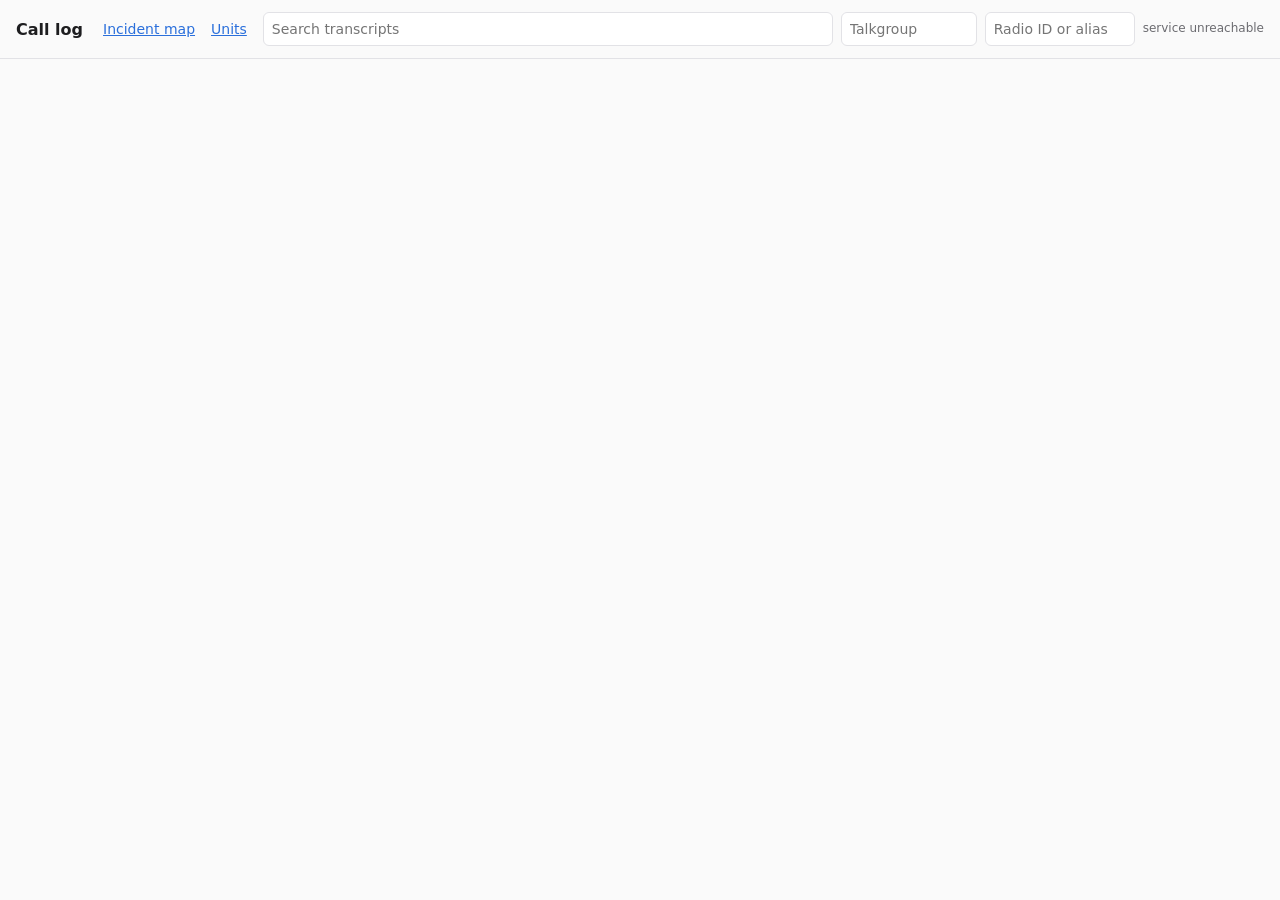
==== transcriber/sdrtrunk_transcriber/web/index.html @ e5141e75 "Merge remote-tracking branch 'origin/master' into claude/project-thread-9a0xlc # Conflicts: #	transc" ====
<!doctype html>
<html lang="en">
<head>
<meta charset="utf-8">
<meta name="viewport" content="width=device-width, initial-scale=1">
<title>SDRTrunk call log</title>
<style>
  :root { --bg: #fafafa; --fg: #1d1d1f; --muted: #6b6b70; --line: #e2e2e6; --card: #fff; --accent: #2a6fdb; --warn: #b26a00; }
  @media (prefers-color-scheme: dark) {
    :root { --bg: #161618; --fg: #ececf0; --muted: #9a9aa2; --line: #2c2c31; --card: #1e1e22; --accent: #6ea2ff; --warn: #f0a640; }
  }
  * { box-sizing: border-box; }
  body { margin: 0; background: var(--bg); color: var(--fg); font: 14px/1.45 system-ui, sans-serif; }
  header { position: sticky; top: 0; background: var(--bg); border-bottom: 1px solid var(--line); padding: 12px 16px; display: flex; flex-wrap: wrap; gap: 8px; align-items: center; }
  h1 { font-size: 16px; margin: 0 12px 0 0; }
  header a { color: var(--accent); margin-right: 8px; }
  input { background: var(--card); color: var(--fg); border: 1px solid var(--line); border-radius: 6px; padding: 6px 8px; font: inherit; }
  #q { flex: 1 1 220px; }
  #status { color: var(--muted); font-size: 12px; margin-left: auto; }
  main { padding: 8px 16px 32px; }
  .call { background: var(--card); border: 1px solid var(--line); border-radius: 8px; padding: 10px 12px; margin: 8px 0; }
  .meta { display: flex; flex-wrap: wrap; gap: 4px 14px; color: var(--muted); font-size: 12px; align-items: center; }
  .meta b { color: var(--fg); font-weight: 600; }
  .text { margin-top: 6px; font-size: 15px; white-space: pre-wrap; }
  .text.pending, .text.none { color: var(--muted); font-style: italic; }
  .text.failed { color: var(--warn); }
  .low { color: var(--warn); }
  .codes { display: flex; flex-wrap: wrap; gap: 4px 6px; margin-top: 6px; }
  .tag { font-size: 12px; border: 1px solid var(--line); border-radius: 10px; padding: 1px 8px; color: var(--muted); }
  .tag b { color: var(--accent); font-weight: 600; margin-right: 4px; }
  .summary { margin-top: 6px; color: var(--muted); }
  .summary .ai { font-size: 10px; font-weight: 700; letter-spacing: 0.04em; border: 1px solid var(--line); border-radius: 6px; padding: 0 4px; margin-right: 5px; vertical-align: 1px; }
  audio { height: 28px; max-width: 100%; }
  button { background: none; border: 1px solid var(--line); color: var(--accent); border-radius: 6px; padding: 6px 12px; font: inherit; cursor: pointer; }
  .page { background: var(--card); border: 1px solid var(--line); border-left: 4px solid var(--warn); border-radius: 8px; padding: 8px 12px; margin: 8px 0; }
  .page .title { font-size: 15px; font-weight: 600; }
  .page .title .unknown { color: var(--muted); font-weight: 400; }
  .edit { margin-left: auto; padding: 2px 10px; font-size: 12px; }
  .fixed { color: var(--accent); }
  .first { color: var(--muted); font-size: 13px; margin-top: 2px; }
  textarea { width: 100%; margin-top: 6px; background: var(--bg); color: var(--fg); border: 1px solid var(--accent); border-radius: 6px; padding: 6px 8px; font: 15px/1.45 system-ui, sans-serif; resize: vertical; }
  .actions { display: flex; flex-wrap: wrap; gap: 8px; align-items: center; margin-top: 6px; }
  .note { color: var(--muted); font-size: 12px; }
  .note a { color: var(--accent); cursor: pointer; margin-left: 4px; }
  #more { display: block; margin: 16px auto; }
  #more[hidden] { display: none; }
</style>
</head>
<body>
<header>
  <h1>Call log</h1>
  <a href="map">Incident map</a>
  <a href="units">Units</a>
  <input id="q" type="search" placeholder="Search transcripts">
  <input id="talkgroup" type="search" placeholder="Talkgroup" size="12">
  <input id="source" type="search" placeholder="Radio ID or alias" size="14">
  <span id="status"></span>
</header>
<main>
  <div id="calls"></div>
  <button id="more" hidden>Older calls</button>
</main>
<script>
const $ = id => document.getElementById(id);
let oldestId = null;
let timer = null;

function el(tag, cls, text) {
  const e = document.createElement(tag);
  if (cls) e.className = cls;
  if (text !== undefined && text !== null) e.textContent = text;
  return e;
}

function render(call) {
  const card = el('div', 'call');
  const meta = el('div', 'meta');
  const when = new Date(call.call_time * 1000);
  meta.append(el('span', '', when.toLocaleString()));
  const tg = el('span'); tg.append('TG ', el('b', '', call.talkgroup_label || call.talkgroup));
  if (call.talkgroup_label) tg.append(' (' + call.talkgroup + ')');
  meta.append(tg);
  const src = el('span'); src.append('From ', el('b', '', call.talker_alias || call.source || 'unknown'));
  if (call.talker_alias && call.source) src.append(' (' + call.source + ')');
  meta.append(src);
  if (call.system_label) meta.append(el('span', '', call.system_label));
  if (call.frequency) meta.append(el('span', '', (call.frequency / 1e6).toFixed(4) + ' MHz'));
  if (call.duration_s) meta.append(el('span', '', call.duration_s.toFixed(1) + ' s'));
  if (call.check_status === 'unsure') meta.append(el('span', 'low', 'still unsure: ' + (call.check_notes || 'looks garbled')));
  else if (call.check_status !== 'rechecked' && call.confidence !== null && call.confidence < -0.8) meta.append(el('span', 'low', 'low confidence'));
  if (call.check_status === 'rechecked') meta.append(el('span', 'fixed', 'rechecked'));
  if (call.corrected_at) meta.append(el('span', 'fixed', 'fixed by hand'));
  if (call.address_fix && !call.corrected_at) meta.append(el('span', 'fixed', 'address fixed, heard as ' + call.address_fix));
  if (call.audio_deleted_at) meta.append(el('span', '', 'audio deleted'));
  else {
    const player = el('audio'); player.controls = true; player.preload = 'none';
    player.src = 'api/calls/' + call.id + '/audio';
    meta.append(player);
  }
  if (['done', 'skipped', 'failed'].includes(call.status)) {
    const edit = el('button', 'edit', 'Edit');
    edit.addEventListener('click', () => startEdit(card, call));
    meta.append(edit);
  }
  card.append(meta);

  let text, cls = 'text';
  if (call.status === 'done') { text = call.transcript || (call.error === 'tones only' ? 'tones only, no speech' : 'no speech found'); if (!call.transcript) cls += ' none'; }
  else if (call.status === 'skipped') { text = 'not transcribed (' + (call.error || 'skipped') + ')'; cls += ' none'; }
  else if (call.status === 'failed') { text = 'transcription failed: ' + (call.error || ''); cls += ' failed'; }
  else { text = call.status + '...'; cls += ' pending'; }
  card.append(el('div', cls, text));
  // The self-check ran Whisper again and kept the second try; the first is shown for comparison.
  if (call.first_transcript && call.status === 'done') card.append(el('div', 'first', 'first try: ' + call.first_transcript));
  if (call.summary) {
    const sum = el('div', 'summary');
    sum.append(el('span', 'ai', 'AI'), call.summary + (call.summary_tags && call.summary_tags.length ? ' · ' + call.summary_tags.join(', ') : ''));
    card.append(sum);
  }
  if (call.codes && call.codes.length) {
    const tags = el('div', 'codes');
    call.codes.forEach(c => { const t = el('span', 'tag'); t.append(el('b', '', c.code), c.meaning); tags.append(t); });
    card.append(tags);
  }
  return card;
}

// Editing a transcript: the fix is saved, and replaced words are learned for later calls.
let editing = 0;

function startEdit(card, call) {
  if (card.querySelector('textarea')) return;
  editing++;
  const shown = card.querySelector('.text');
  const box = el('textarea');
  box.value = call.status === 'done' ? (call.transcript || '') : '';
  box.rows = Math.max(2, Math.ceil(box.value.length / 80));
  const actions = el('div', 'actions');
  const save = el('button', '', 'Save');
  const cancel = el('button', '', 'Cancel');
  actions.append(save, cancel, el('span', 'note', 'Words you replace are fixed in later calls too.'));
  shown.replaceWith(box);
  box.after(actions);
  box.focus();
  const done = () => { editing = Math.max(0, editing - 1); };
  cancel.addEventListener('click', () => { box.replaceWith(shown); actions.remove(); done(); });
  save.addEventListener('click', async () => {
    save.disabled = true;
    try {
      const res = await fetch('api/calls/' + call.id + '/transcript', {
        method: 'POST', headers: { 'Content-Type': 'application/json' }, body: JSON.stringify({ text: box.value }) });
      if (!res.ok) throw new Error((await res.json()).detail || res.statusText);
      const result = await res.json();
      call.transcript = result.transcript; call.status = 'done'; call.corrected_at = Date.now() / 1000;
      const fresh = render(call);
      card.replaceWith(fresh);
      if (result.learned.length) showLearned(fresh, result.learned);
      else done();
    } catch (e) {
      save.disabled = false;
      actions.querySelector('.note').textContent = 'Not saved: ' + e.message;
    }
  });
}

// Lists what was learned, with Undo for each, and holds the list still for a few seconds.
function showLearned(card, learned) {
  const note = el('div', 'note');
  note.append('Learned: ');
  learned.forEach((c, i) => {
    if (i) note.append(', ');
    note.append(c.heard + ' \u2192 ' + c.correct);
    const undo = el('a', '', 'Undo');
    undo.addEventListener('click', async () => {
      const res = await fetch('api/corrections/forget', {
        method: 'POST', headers: { 'Content-Type': 'application/json' },
        body: JSON.stringify({ heard: c.heard, correct: c.correct }) });
      undo.replaceWith(res.ok ? ' (undone)' : ' (could not undo)');
    });
    note.append(undo);
  });
  card.append(note);
  setTimeout(() => { editing = Math.max(0, editing - 1); }, 15000);
}

function hz(value) { return value.toFixed(1) + ' Hz'; }

function renderPage(page) {
  const card = el('div', 'page');
  const title = el('div', 'title');
  const tones = page.tone_b ? hz(page.tone_a) + ' + ' + hz(page.tone_b) : hz(page.tone_a) + ' long tone';
  if (page.label) title.append('Tone out: ' + page.label);
  else title.append('Tone out: ', el('span', 'unknown', 'not on the station list'));
  card.append(title);
  const meta = el('div', 'meta');
  meta.append(el('span', '', new Date(page.page_time * 1000).toLocaleString()));
  meta.append(el('b', '', tones));
  if (page.channel) meta.append(el('span', '', page.channel));
  if (page.system_label) meta.append(el('span', '', page.system_label));
  if (page.frequency) meta.append(el('span', '', (page.frequency / 1e6).toFixed(4) + ' MHz'));
  card.append(meta);
  return card;
}

// Tone-out pages are shown between the calls, by time. Talkgroup and radio filters hide them.
async function loadPages(since, until) {
  if ($('talkgroup').value || $('source').value) return [];
  const p = new URLSearchParams({ q: $('q').value, limit: 500 });
  if (since !== null) p.set('since', since);
  if (until !== null) p.set('until', until);
  try { return await (await fetch('api/pages?' + p)).json(); } catch (e) { return []; }
}

function params(beforeId) {
  const p = new URLSearchParams({ q: $('q').value, talkgroup: $('talkgroup').value, source: $('source').value, limit: 100 });
  if (beforeId) p.set('before_id', beforeId);
  return p;
}

let oldestTime = null;

async function load(append) {
  const res = await fetch('api/calls?' + params(append ? oldestId : null));
  const calls = await res.json();
  const full = calls.length >= 100;
  // Pages from the oldest call shown up to the previous oldest (or now); all of them once no older calls remain.
  const since = full ? calls[calls.length - 1].call_time : null;
  const pages = await loadPages(since, append ? oldestTime : null);
  const items = calls.map(c => ({ time: c.call_time, node: () => render(c) }))
    .concat(pages.map(p => ({ time: p.page_time, node: () => renderPage(p) })))
    .sort((a, b) => b.time - a.time);
  const list = $('calls');
  if (!append) list.replaceChildren();
  items.forEach(item => list.append(item.node()));
  if (calls.length) oldestId = calls[calls.length - 1].id;
  oldestTime = since;
  $('more').hidden = !full;
}

async function refreshStatus() {
  try {
    const s = await (await fetch('api/status')).json();
    const c = s.calls;
    $('status').textContent = `${s.backend}${s.backend_ready ? '' : ' (loading model)'} · queue ${s.queue} · ` +
      `${c.done || 0} done, ${c.skipped || 0} skipped, ${c.failed || 0} failed`;
  } catch (e) { $('status').textContent = 'service unreachable'; }
}

// Refreshing rebuilds the list, so skip it while a clip plays or the user has scrolled down.
function playing() { return [...document.querySelectorAll('audio')].some(a => !a.paused); }

async function tick() {
  await refreshStatus();
  if (!playing() && !editing && window.scrollY < 200) await load(false);
}

['q', 'talkgroup', 'source'].forEach(id => $(id).addEventListener('input', () => {
  clearTimeout(timer); timer = setTimeout(() => load(false), 250);
}));
$('more').addEventListener('click', () => load(true));
tick();
setInterval(tick, 5000);
</script>
</body>
</html>
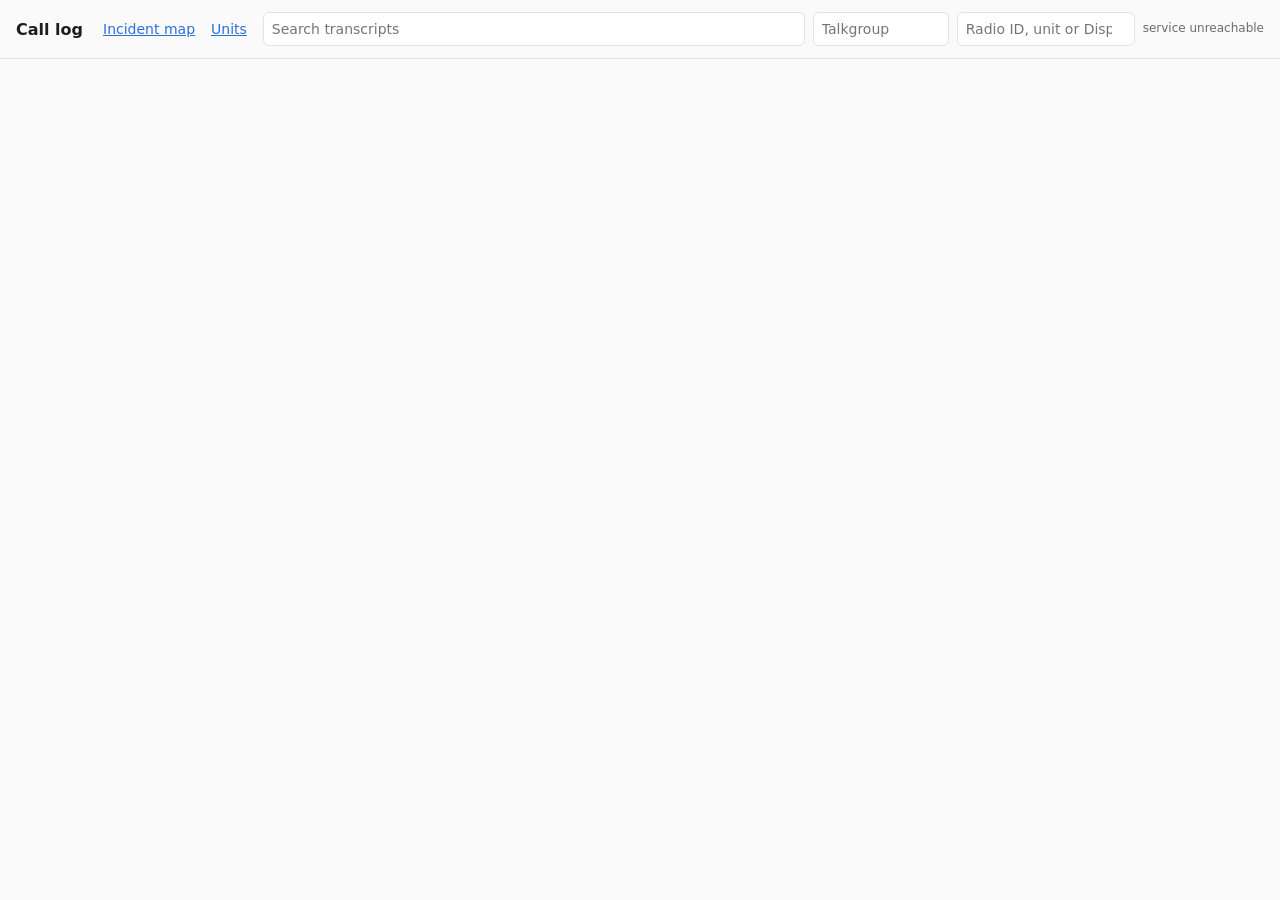
==== commit 6c660eb3: "Merge pull request #54 from kgv5014-lab/claude/project-thread-hycmyy Transcriber: mark who is talkin" ====
--- a/transcriber/sdrtrunk_transcriber/web/index.html
+++ b/transcriber/sdrtrunk_transcriber/web/index.html
@@ -38,6 +38,8 @@
   .edit { margin-left: auto; padding: 2px 10px; font-size: 12px; }
   .fixed { color: var(--accent); }
   .first { color: var(--muted); font-size: 13px; margin-top: 2px; }
+  .meta b.dispatch { color: var(--warn); }
+  .meta b.unit { color: var(--accent); }
   textarea { width: 100%; margin-top: 6px; background: var(--bg); color: var(--fg); border: 1px solid var(--accent); border-radius: 6px; padding: 6px 8px; font: 15px/1.45 system-ui, sans-serif; resize: vertical; }
   .actions { display: flex; flex-wrap: wrap; gap: 8px; align-items: center; margin-top: 6px; }
   .note { color: var(--muted); font-size: 12px; }
@@ -53,7 +55,7 @@
   <a href="units">Units</a>
   <input id="q" type="search" placeholder="Search transcripts">
   <input id="talkgroup" type="search" placeholder="Talkgroup" size="12">
-  <input id="source" type="search" placeholder="Radio ID or alias" size="14">
+  <input id="source" type="search" placeholder="Radio ID, unit or Dispatch" size="18">
   <span id="status"></span>
 </header>
 <main>
@@ -80,8 +82,12 @@
   const tg = el('span'); tg.append('TG ', el('b', '', call.talkgroup_label || call.talkgroup));
   if (call.talkgroup_label) tg.append(' (' + call.talkgroup + ')');
   meta.append(tg);
-  const src = el('span'); src.append('From ', el('b', '', call.talker_alias || call.source || 'unknown'));
-  if (call.talker_alias && call.source) src.append(' (' + call.source + ')');
+  // Who is talking: the talker alias, else Dispatch or the unit worked out from the radio ID or the words.
+  const radioId = call.source && call.source !== '0' ? call.source : '';
+  const who = call.talker_alias || (call.speaker_kind ? call.speaker : '');
+  const src = el('span'); src.append('From ', el('b', call.talker_alias ? '' : call.speaker_kind || '', who || radioId || 'unknown'));
+  if (who && radioId) src.append(' (' + radioId + ')');
+  if (!call.talker_alias && call.speaker_how) src.title = call.speaker_how === 'radio id' ? 'Known from the radio ID' : 'Guessed from how the call is worded';
   meta.append(src);
   if (call.system_label) meta.append(el('span', '', call.system_label));
   if (call.frequency) meta.append(el('span', '', (call.frequency / 1e6).toFixed(4) + ' MHz'));
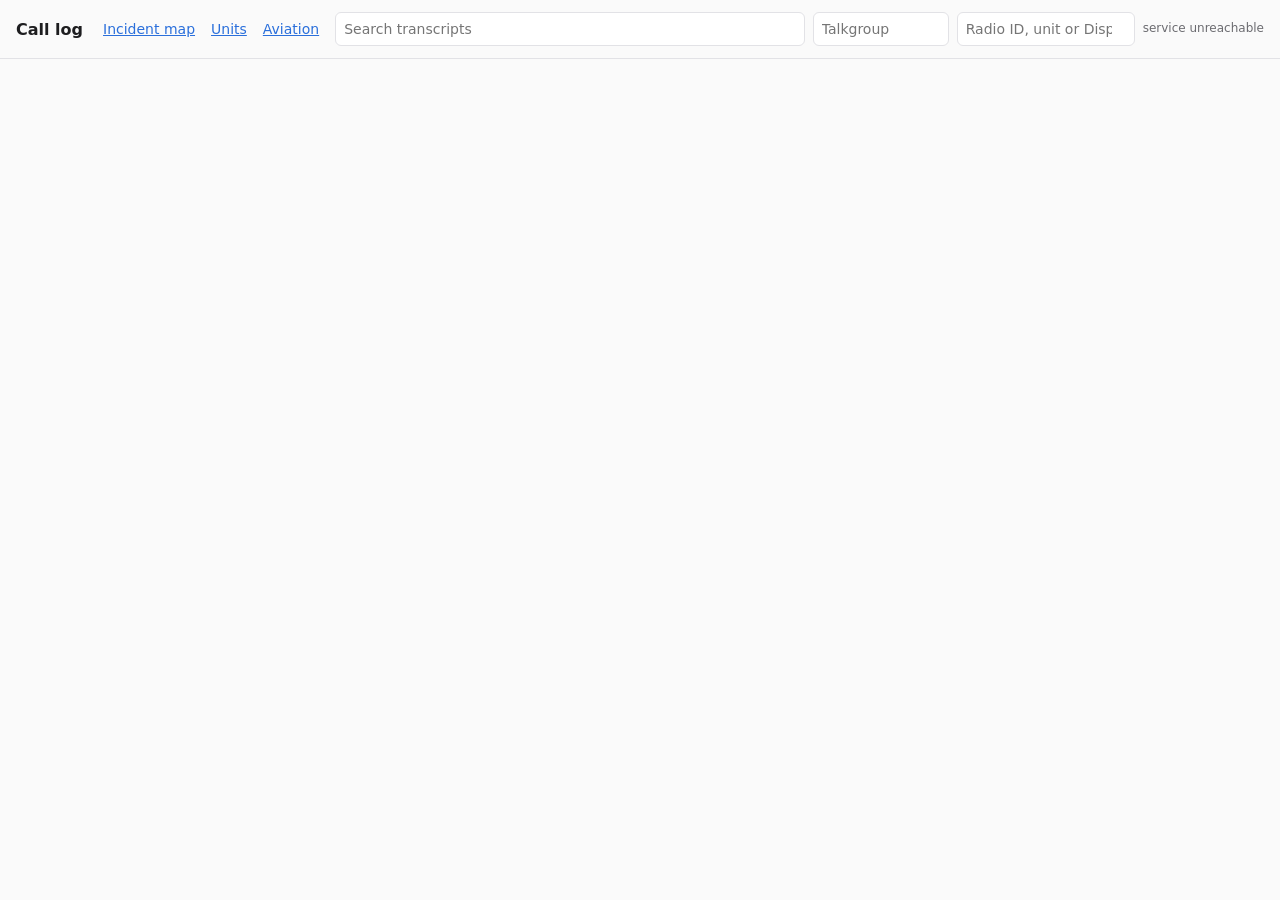
==== commit 36eb0fa8: "Transcriber: aviation page, calls matched to ADS-B planes by call sign, 121.5 alert Co-Authored-By: " ====
--- a/transcriber/sdrtrunk_transcriber/web/index.html
+++ b/transcriber/sdrtrunk_transcriber/web/index.html
@@ -40,23 +40,28 @@
   .first { color: var(--muted); font-size: 13px; margin-top: 2px; }
   .meta b.dispatch { color: var(--warn); }
   .meta b.unit { color: var(--accent); }
+  .medevac { font-size: 11px; font-weight: 700; letter-spacing: 0.03em; border-radius: 6px; padding: 1px 6px; color: #fff; background: #d33c2f; }
   textarea { width: 100%; margin-top: 6px; background: var(--bg); color: var(--fg); border: 1px solid var(--accent); border-radius: 6px; padding: 6px 8px; font: 15px/1.45 system-ui, sans-serif; resize: vertical; }
   .actions { display: flex; flex-wrap: wrap; gap: 8px; align-items: center; margin-top: 6px; }
   .note { color: var(--muted); font-size: 12px; }
   .note a { color: var(--accent); cursor: pointer; margin-left: 4px; }
   #more { display: block; margin: 16px auto; }
   #more[hidden] { display: none; }
+  /* The shared, view-only map for friends (share.py): no editing, settings or admin pages. */
+  html[data-guest] .admin { display: none !important; }
 </style>
 </head>
 <body>
 <header>
   <h1>Call log</h1>
   <a href="map">Incident map</a>
-  <a href="units">Units</a>
+  <a href="units" class="admin">Units</a>
+  <a href="aviation" class="admin">Aviation</a>
+  <a href="listen" hidden id="listen-link">🔊 Listen</a>
   <input id="q" type="search" placeholder="Search transcripts">
   <input id="talkgroup" type="search" placeholder="Talkgroup" size="12">
   <input id="source" type="search" placeholder="Radio ID, unit or Dispatch" size="18">
-  <span id="status"></span>
+  <span id="status" class="admin"></span>
 </header>
 <main>
   <div id="calls"></div>
@@ -64,6 +69,9 @@
 </main>
 <script>
 const $ = id => document.getElementById(id);
+// Opened from the friends' link (share.py): view only, so no Edit, Move, Remove or Mark seen.
+const GUEST = !!document.documentElement.dataset.guest;
+if (GUEST) $('listen-link').hidden = false;
 let oldestId = null;
 let timer = null;
 
@@ -79,6 +87,11 @@
   const meta = el('div', 'meta');
   const when = new Date(call.call_time * 1000);
   meta.append(el('span', '', when.toLocaleString()));
+  // A medevac helicopter on the aviation channels (the rest of the airport radio is on the Aviation page).
+  if (call.air === 'medevac') {
+    const plane = (call.aircraft || [])[0];
+    meta.append(el('span', 'medevac', 'MEDEVAC' + (plane ? ' ' + (plane.flight || plane.reg || plane.hex) : '')));
+  }
   const tg = el('span'); tg.append('TG ', el('b', '', call.talkgroup_label || call.talkgroup));
   if (call.talkgroup_label) tg.append(' (' + call.talkgroup + ')');
   meta.append(tg);
@@ -103,7 +116,7 @@
     player.src = 'api/calls/' + call.id + '/audio';
     meta.append(player);
   }
-  if (['done', 'skipped', 'failed'].includes(call.status)) {
+  if (!GUEST && ['done', 'skipped', 'failed'].includes(call.status)) {
     const edit = el('button', 'edit', 'Edit');
     edit.addEventListener('click', () => startEdit(card, call));
     meta.append(edit);
@@ -244,6 +257,7 @@
 }
 
 async function refreshStatus() {
+  if (GUEST) return;
   try {
     const s = await (await fetch('api/status')).json();
     const c = s.calls;
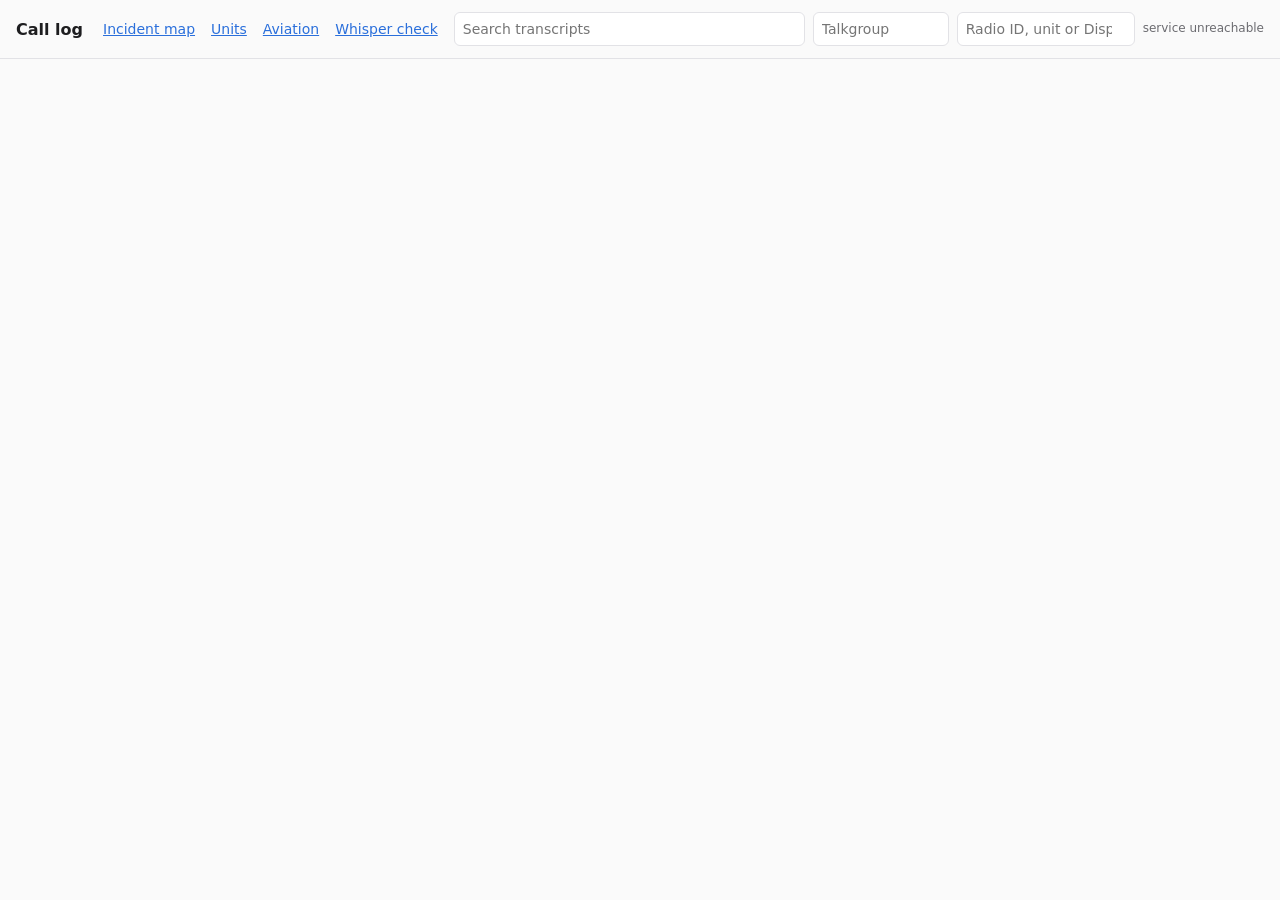
==== commit 43834b25: "Whisper check: type calls from the audio and score Whisper honestly New /checker page picks calls sp" ====
--- a/transcriber/sdrtrunk_transcriber/web/index.html
+++ b/transcriber/sdrtrunk_transcriber/web/index.html
@@ -57,6 +57,7 @@
   <a href="map">Incident map</a>
   <a href="units" class="admin">Units</a>
   <a href="aviation" class="admin">Aviation</a>
+  <a href="checker" class="admin">Whisper check</a>
   <a href="listen" hidden id="listen-link">🔊 Listen</a>
   <input id="q" type="search" placeholder="Search transcripts">
   <input id="talkgroup" type="search" placeholder="Talkgroup" size="12">
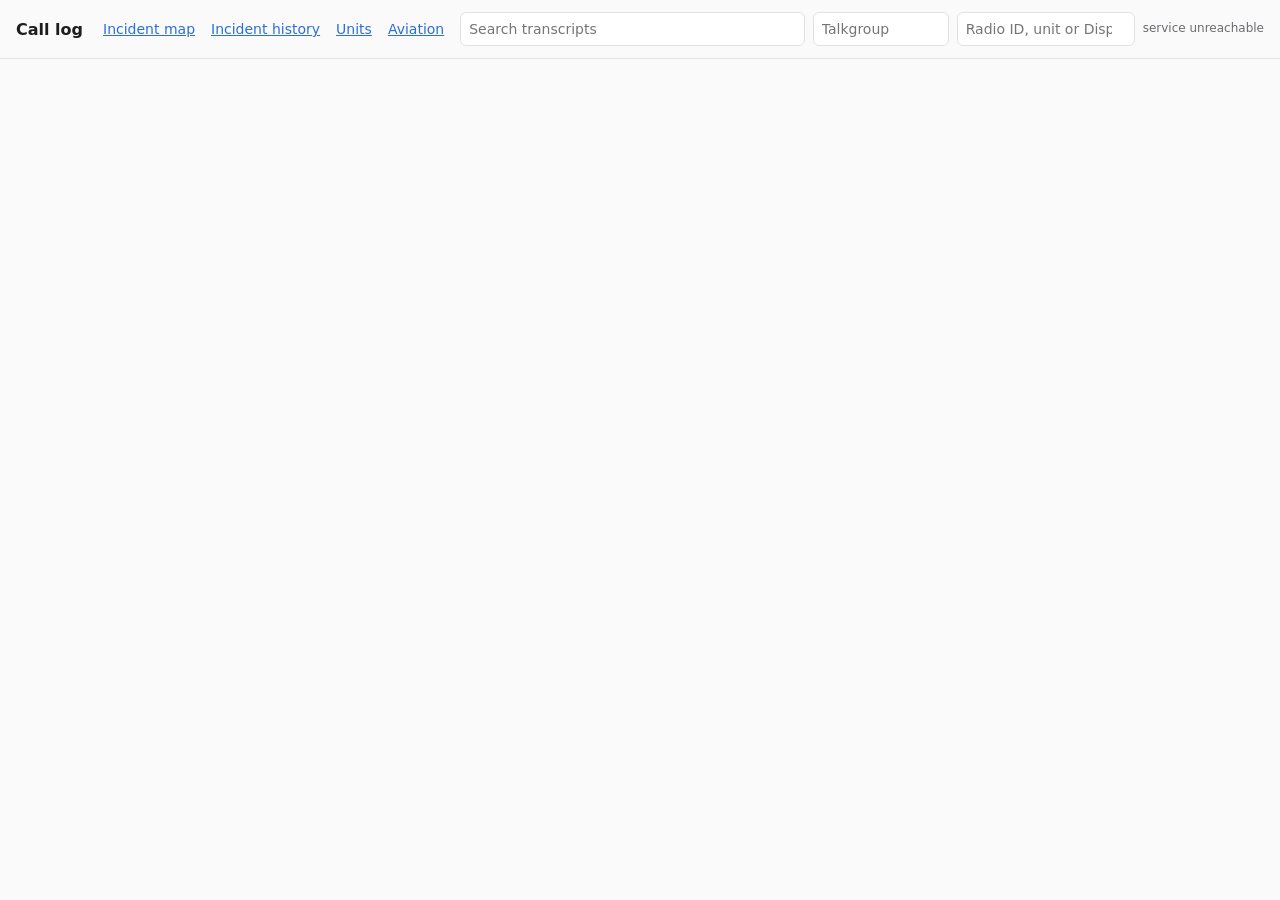
==== commit 11582fd0: "Transcriber: incident history heat map with type, nature and date filters, and CSV download A lastin" ====
--- a/transcriber/sdrtrunk_transcriber/web/index.html
+++ b/transcriber/sdrtrunk_transcriber/web/index.html
@@ -55,9 +55,9 @@
 <header>
   <h1>Call log</h1>
   <a href="map">Incident map</a>
+  <a href="history" class="admin">Incident history</a>
   <a href="units" class="admin">Units</a>
   <a href="aviation" class="admin">Aviation</a>
-  <a href="checker" class="admin">Whisper check</a>
   <a href="listen" hidden id="listen-link">🔊 Listen</a>
   <input id="q" type="search" placeholder="Search transcripts">
   <input id="talkgroup" type="search" placeholder="Talkgroup" size="12">
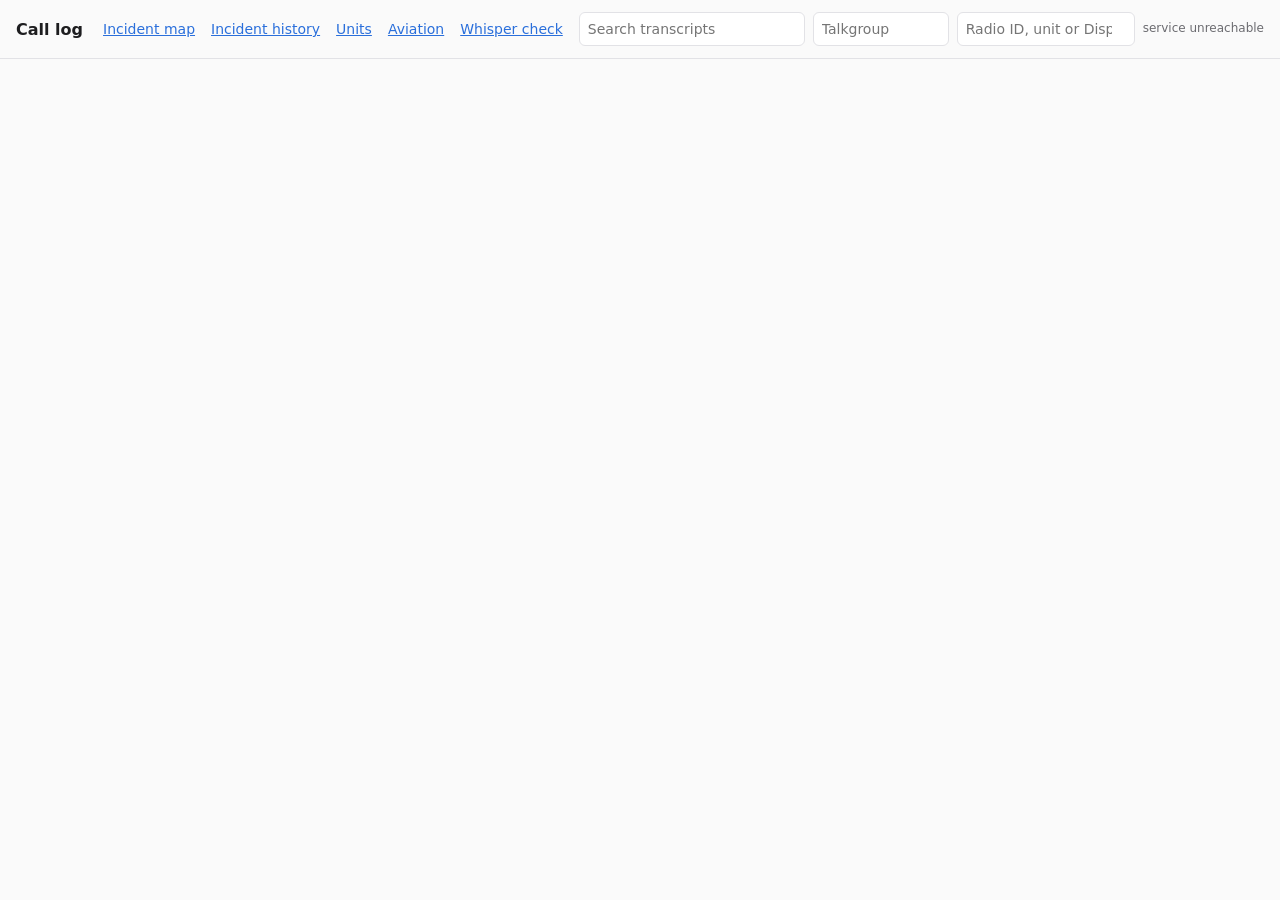
==== commit 7a27b4a3: "Merge pull request #69 from kgv5014-lab/claude/project-thread-e4ew8f Whisper check: type calls from " ====
--- a/transcriber/sdrtrunk_transcriber/web/index.html
+++ b/transcriber/sdrtrunk_transcriber/web/index.html
@@ -58,6 +58,7 @@
   <a href="history" class="admin">Incident history</a>
   <a href="units" class="admin">Units</a>
   <a href="aviation" class="admin">Aviation</a>
+  <a href="checker" class="admin">Whisper check</a>
   <a href="listen" hidden id="listen-link">🔊 Listen</a>
   <input id="q" type="search" placeholder="Search transcripts">
   <input id="talkgroup" type="search" placeholder="Talkgroup" size="12">
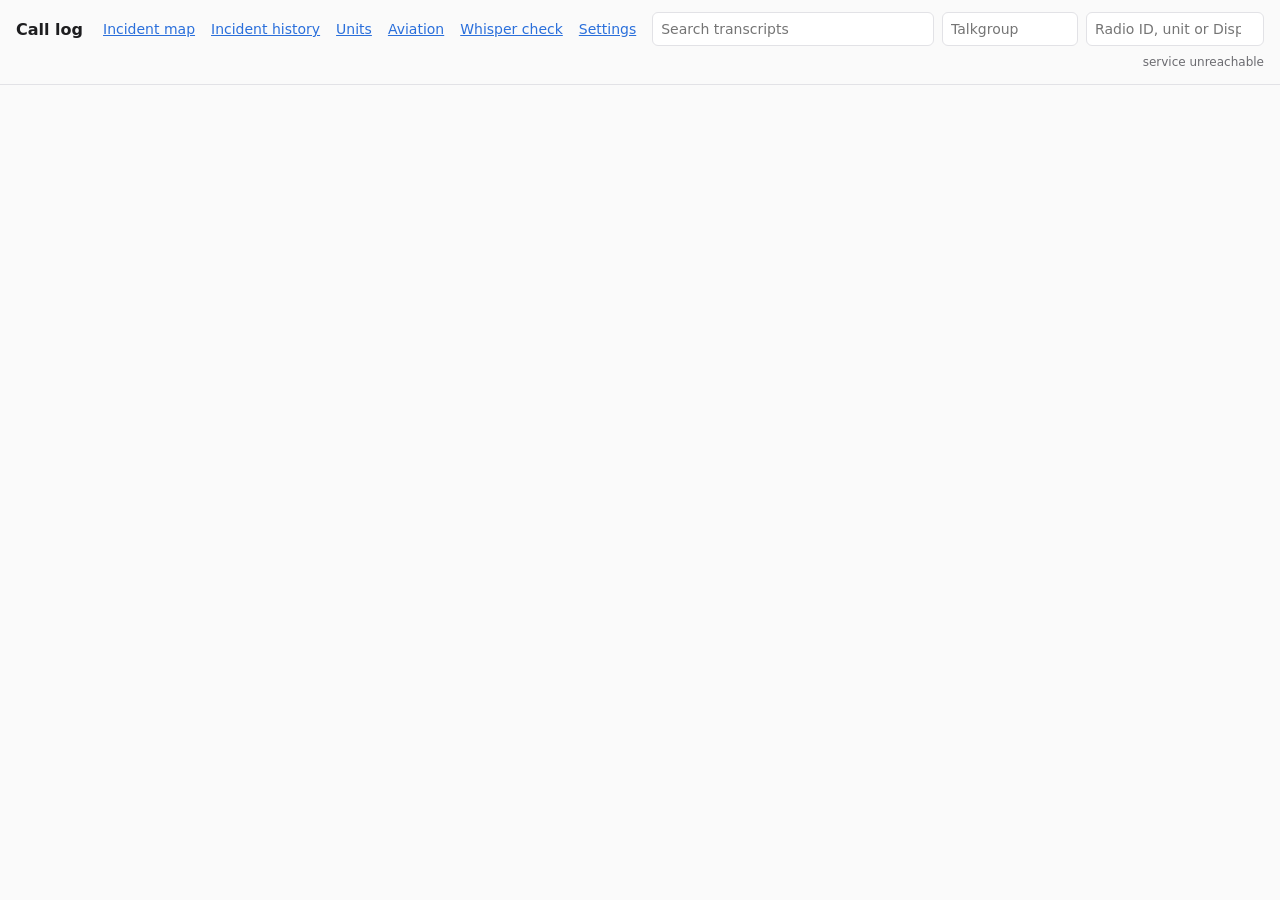
==== commit 8b853235: "Settings page: edit vocabulary, codes, corrections, department names and alert distance in the brows" ====
--- a/transcriber/sdrtrunk_transcriber/web/index.html
+++ b/transcriber/sdrtrunk_transcriber/web/index.html
@@ -59,6 +59,7 @@
   <a href="units" class="admin">Units</a>
   <a href="aviation" class="admin">Aviation</a>
   <a href="checker" class="admin">Whisper check</a>
+  <a href="settings" class="admin">Settings</a>
   <a href="listen" hidden id="listen-link">🔊 Listen</a>
   <input id="q" type="search" placeholder="Search transcripts">
   <input id="talkgroup" type="search" placeholder="Talkgroup" size="12">
